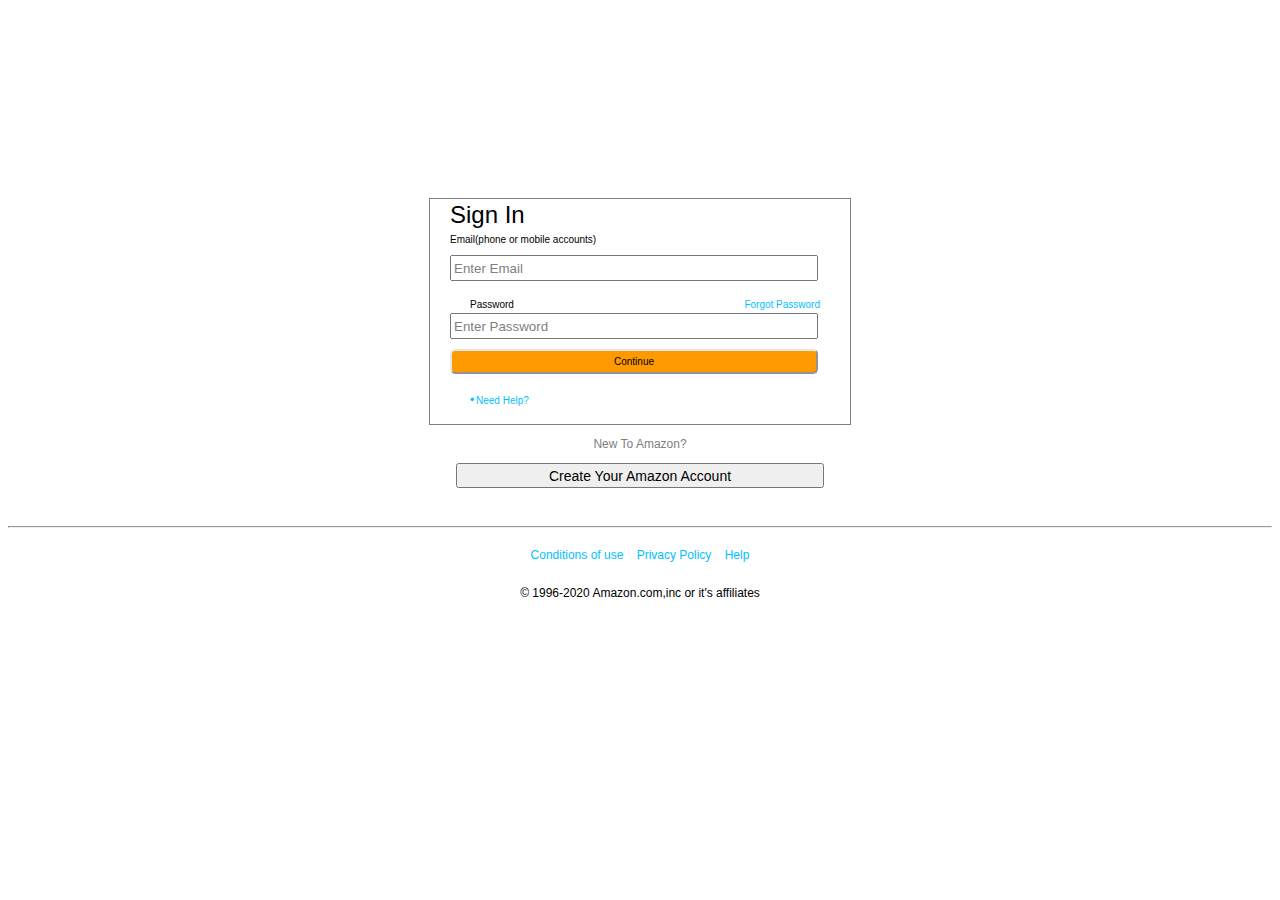
==== week1/Replica Homework/replica.html @ a1de0564 "MockUp Homework" ====
<!DOCTYPE html>
<html lang="en">
<head>
    <meta charset="UTF-8">
    <meta http-equiv="X-UA-Compatible" content="IE=edge">
    <meta name="viewport" content="width=device-width, initial-scale=1.0">
    <title>MockUp</title>
    <link rel="stylesheet" href="main.css">
</head>
<body>
    <div class="container">
        <div class="logo"><img src="https://via.placeholder.com/103x31?text=logo" alt=""></div>
        
        <div class="login">
            <p class="signin">Sign In</p>
            <p class="label-email">Email(phone or mobile accounts)</p>
            <input type="text" class="email" placeholder="Enter Email">
            <div class="a">
                <p class="label-password">Password</p>
                <p class="label-forgot-Password"><a href="#">Forgot Password</a></p>
            </div>
            <input type="text" class="password" placeholder="Enter Password">
            <button class="btn-continue">Continue</button>
            <ul><li><a href="#" class="label">Need Help?</a></li></ul>
        </div>

        <div class="buttom">
            <p class="new-to-amazon">New To Amazon?</p>
            <button class="create-account">Create Your Amazon Account</button>
        </div>
    </div>
    <hr>

    <footer>
        <div class="footer-links">
            <ul>
                <li><a href="" class="conditions">Conditions of use</a></li>
                <li><a href="" class="privacy">Privacy Policy</a></li>
                <li><a href="" class="help">Help</a></li>
            </ul>
        </div>
        <div class="copy-rigth">
            <p>&copy 1996-2020 Amazon.com,inc or it's affiliates</p>
        </div>
    </footer>
</body>
</html>
---- week1/Replica Homework/main.css ----
body{
    font-family:sans-serif;
    background-color: white;
}
.container {
    display: flex;
    justify-content: center;
    align-items:center;
    flex-direction: column;
}

.logo{
    padding-top: 40px;
    height:150px;
}

.login{
    width: 200px;
    border: 1px solid gray;
    padding-left: 20px;
}

.signin{
    margin-top: 2px;
    margin-bottom: -5px;
    font-size: 24px;
}
[class^=label]{
    font-size: 10px;
}

.a{
    margin-top: 8px;
    margin-left: 20px;
    margin-right: 30px;
    margin-bottom: -7px;
    display: flex;
    flex-direction: row;
    justify-content: space-between;
}

input{
    width: 90%;
    height: 20px;
}
.btn-continue{
    width: 92%;
    height: 25px;
    margin-top: 10px;
    display: block;
    border-radius: 5px;
    background-color:#f90;
    border-color:#e7e7e7;
    font-size: 10px;
    
}

a{
    text-decoration: none;
}
.login a{
    color:deepskyblue
}

.login li{
    list-style: none;
}
.login li::before{
    margin-left: -20px;
    content: "\2022";
    color:deepskyblue;
    display: inline-block;
    width: .5em;
    font-size: 12px; 
}

::placeholder { /* Chrome, Firefox, Opera, Safari 10.1+ */
    color: gray;
    opacity: 1; /* Firefox */
  }
  
  :-ms-input-placeholder { /* Internet Explorer 10-11 */
    color: gray;
  }
  
  ::-ms-input-placeholder { /* Microsoft Edge */
    color: gray;
  }

  .buttom{
    width: 200px;
    display: flex;
    justify-content: center;
    align-items:center;
    flex-direction: column;
  }

  .create-account{
    width: 92%;
    height: 25px;
    margin-bottom: 30px;
    font-size: 12px;
  }
  .new-to-amazon{
    color: gray;
    font-size: 12px;
  }

  footer{
    font-size: 12px;
    display: flex;
    justify-content: center;
    align-items: center;
    flex-direction: column;
  }

  .footer-links{
    display: flex;
    flex-flow: column wrap;
    justify-content: space-between;
    flex-direction: column;
    align-items: center;
  }
  .footer-links a{
    color:deepskyblue;
    display: inline-block;
  }

  .footer-links li{
    display: inline-flex;
    align-items: center;
    margin-left: 5px;
    margin-right: 5px;
    align-items: center;
  }
  .footer-links ul{
    padding: 0px;
    list-style-type: none;
  }

  /* for big screen, bigger than 420*/
  @media all and (min-width:420px){
    .login{
        width: 400px;
    }
    .buttom{
        width: 400px;
    }
    .create-account{
        font-size: 14px;
    }
  }
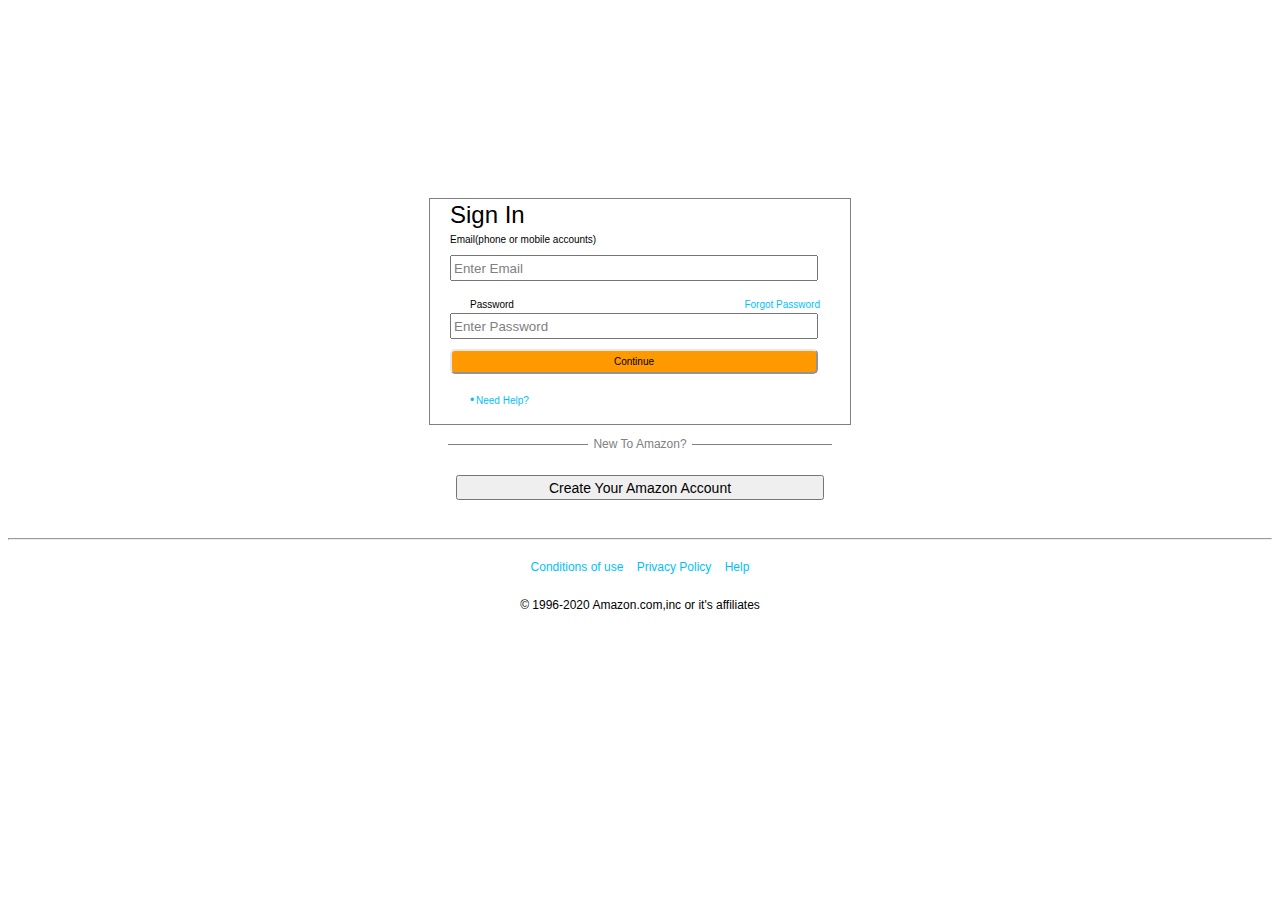
==== commit 6ebeefc0: "line" ====
--- a/week1/Replica Homework/replica.html
+++ b/week1/Replica Homework/replica.html
@@ -25,8 +25,14 @@
         </div>
 
         <div class="buttom">
-            <p class="new-to-amazon">New To Amazon?</p>
+            <div class="new">
+                <ul><li class="line"><span class="bar"></span></li></ul>
+                <p class="new-to-amazon">New To Amazon?</p>
+                <ul><li class="line"><span class="bar"></span></li></ul>
+            </div>
+            
             <button class="create-account">Create Your Amazon Account</button>
+            
         </div>
     </div>
     <hr>
--- a/week1/Replica Homework/main.css
+++ b/week1/Replica Homework/main.css
@@ -138,6 +138,27 @@
     list-style-type: none;
   }
 
+  .bar {
+    background-color: gray;
+    display: inline-block;
+    height: 1px;
+    position: relative;
+    width: 40px;
+    margin-bottom: 10px;
+    margin-right: 5px;
+    margin-left: 5px;
+  }
+  .buttom ul{
+    padding: 0;
+    list-style: none;
+  }
+
+    .new{
+        display: flex;
+        align-content: flex-start;
+
+    }
+
   /* for big screen, bigger than 420*/
   @media all and (min-width:420px){
     .login{
@@ -149,4 +170,7 @@
     .create-account{
         font-size: 14px;
     }
+    .bar{
+        width: 140px;
+    }
   }